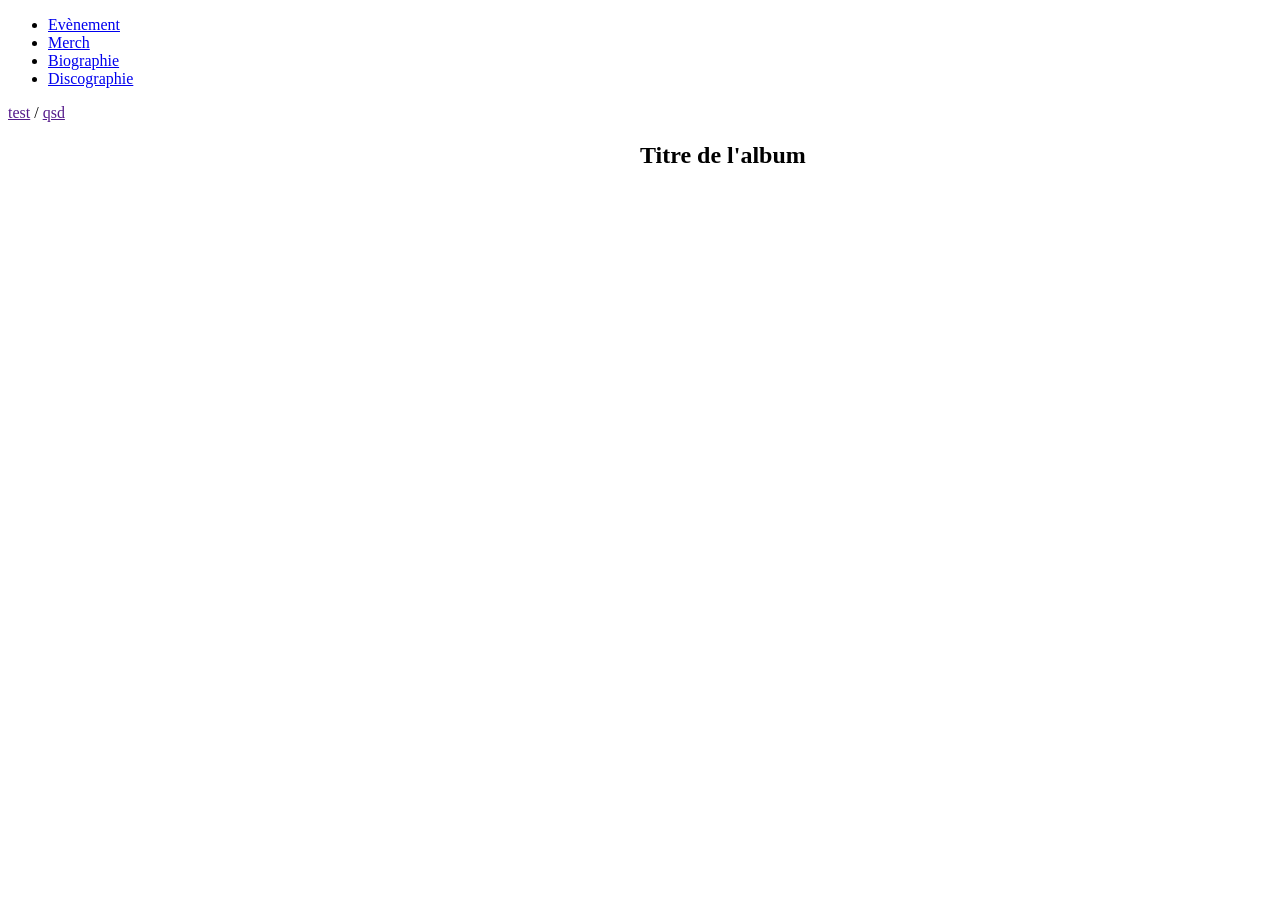
==== index.html @ b428048b "première version de la page album" ====
<!DOCTYPE html>
<html lang="en">
<head>
    <meta charset="UTF-8">
    <meta name="viewport" content="width=device-width, initial-scale=1.0">
    <title>Document</title>
</head>
<body>
    <style>
        section {
            display: grid;
            grid-template-columns: repeat(2, minmax(0, 1fr));
        }
    </style>
    <header>
        <nav>
            <ul>
                <li><a href="#">Evènement</a></li>
                <li><a href="#">Merch</a></li>
                <li><a href="#">Biographie</a></li>
                <li><a href="#">Discographie</a></li>
            </ul>
        </nav>
    </header>
    <main>
        <nav>
            <a href="">test</a> / <a href="">qsd</a>
        </nav>
        <section>
            <div>
                <img src="https://encrypted-tbn0.gstatic.com/images?q=tbn:ANd9GcTXz_MFl2f4Pg3mj095wiAEDUwUAnBGHk8MZs2X0f6nyQ&s=10" alt=""> 
            </div>
            <div>
                <h1>Titre de l'album</h1>
            </div>
        </section>
    </main>
</body>
</html>
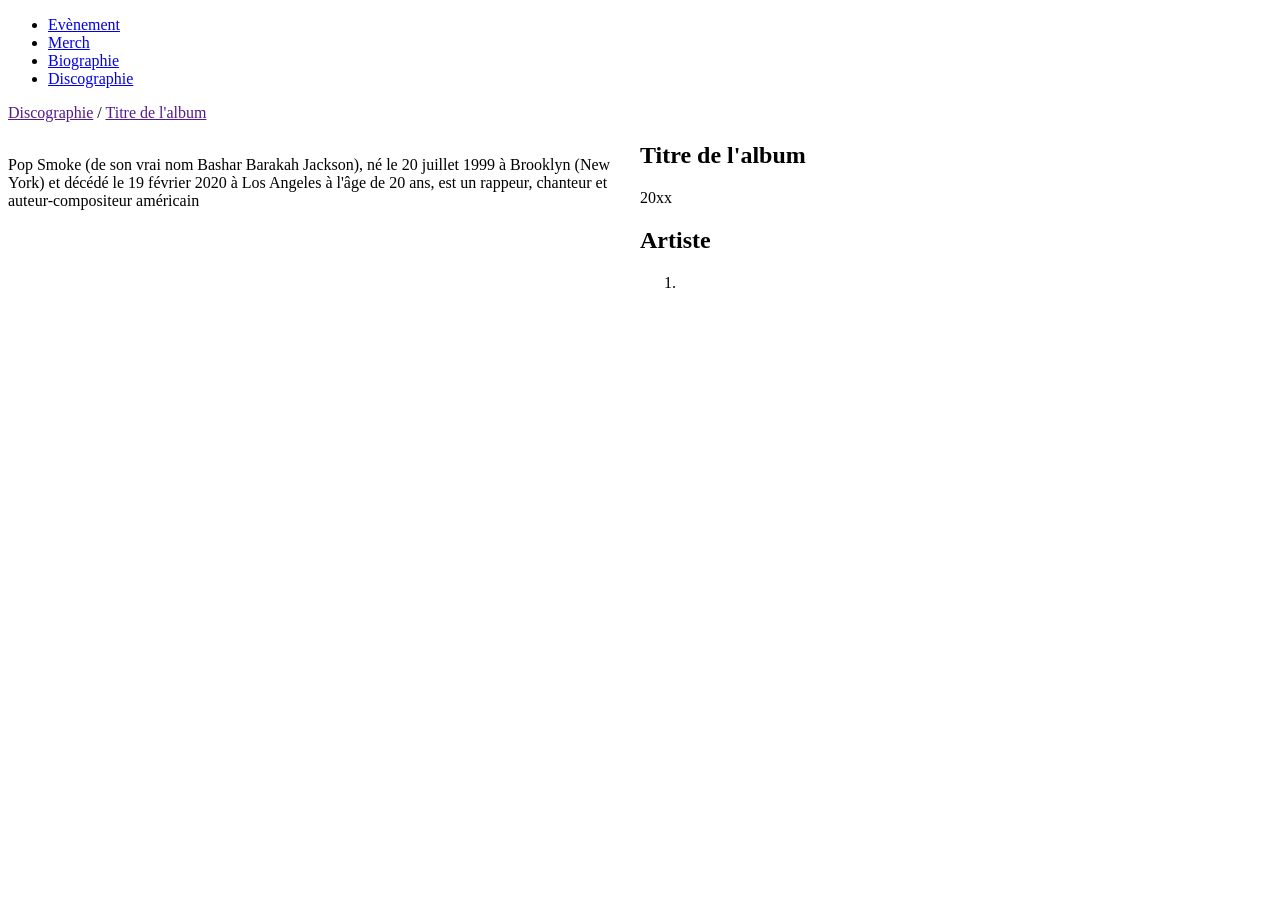
==== commit 6ec4d44b: "update index. create discographie" ====
--- a/index.html
+++ b/index.html
@@ -1,39 +1,38 @@
 <!DOCTYPE html>
-<html lang="en">
+<html lang="fr">
 <head>
     <meta charset="UTF-8">
     <meta name="viewport" content="width=device-width, initial-scale=1.0">
     <title>Document</title>
+    <link href="./style.css" rel="stylesheet">
 </head>
 <body>
-    <style>
-        section {
-            display: grid;
-            grid-template-columns: repeat(2, minmax(0, 1fr));
-        }
-    </style>
     <header>
         <nav>
             <ul>
                 <li><a href="#">Evènement</a></li>
                 <li><a href="#">Merch</a></li>
                 <li><a href="#">Biographie</a></li>
-                <li><a href="#">Discographie</a></li>
+                <li><a href="./discographie.html">Discographie</a></li>
             </ul>
         </nav>
     </header>
     <main>
         <nav>
-            <a href="">test</a> / <a href="">qsd</a>
+            <a href="">Discographie</a> / <a href="">Titre de l'album</a>
         </nav>
         <section>
             <div>
-                <img src="https://encrypted-tbn0.gstatic.com/images?q=tbn:ANd9GcTXz_MFl2f4Pg3mj095wiAEDUwUAnBGHk8MZs2X0f6nyQ&s=10" alt=""> 
+                <img src="https://encrypted-tbn0.gstatic.com/images?q=tbn:ANd9GcTXz_MFl2f4Pg3mj095wiAEDUwUAnBGHk8MZs2X0f6nyQ&s=10" alt="" width="300">
+                <p>Pop Smoke (de son vrai nom Bashar Barakah Jackson), né le 20 juillet 1999 à Brooklyn (New York) et décédé le 19 février 2020 à Los Angeles à l'âge de 20 ans, est un rappeur, chanteur et auteur-compositeur américain</p> 
             </div>
             <div>
                 <h1>Titre de l'album</h1>
+                <p>20xx</p>
+                <h2>Artiste</h2>
+                <ol><li></li></ol>
             </div>
         </section>
     </main>
 </body>
-</html>+</html>
--- a/style.css
+++ b/style.css
@@ -0,0 +1,4 @@
+section {
+            display: grid;
+            grid-template-columns: repeat(2, minmax(0, 1fr));
+        }
